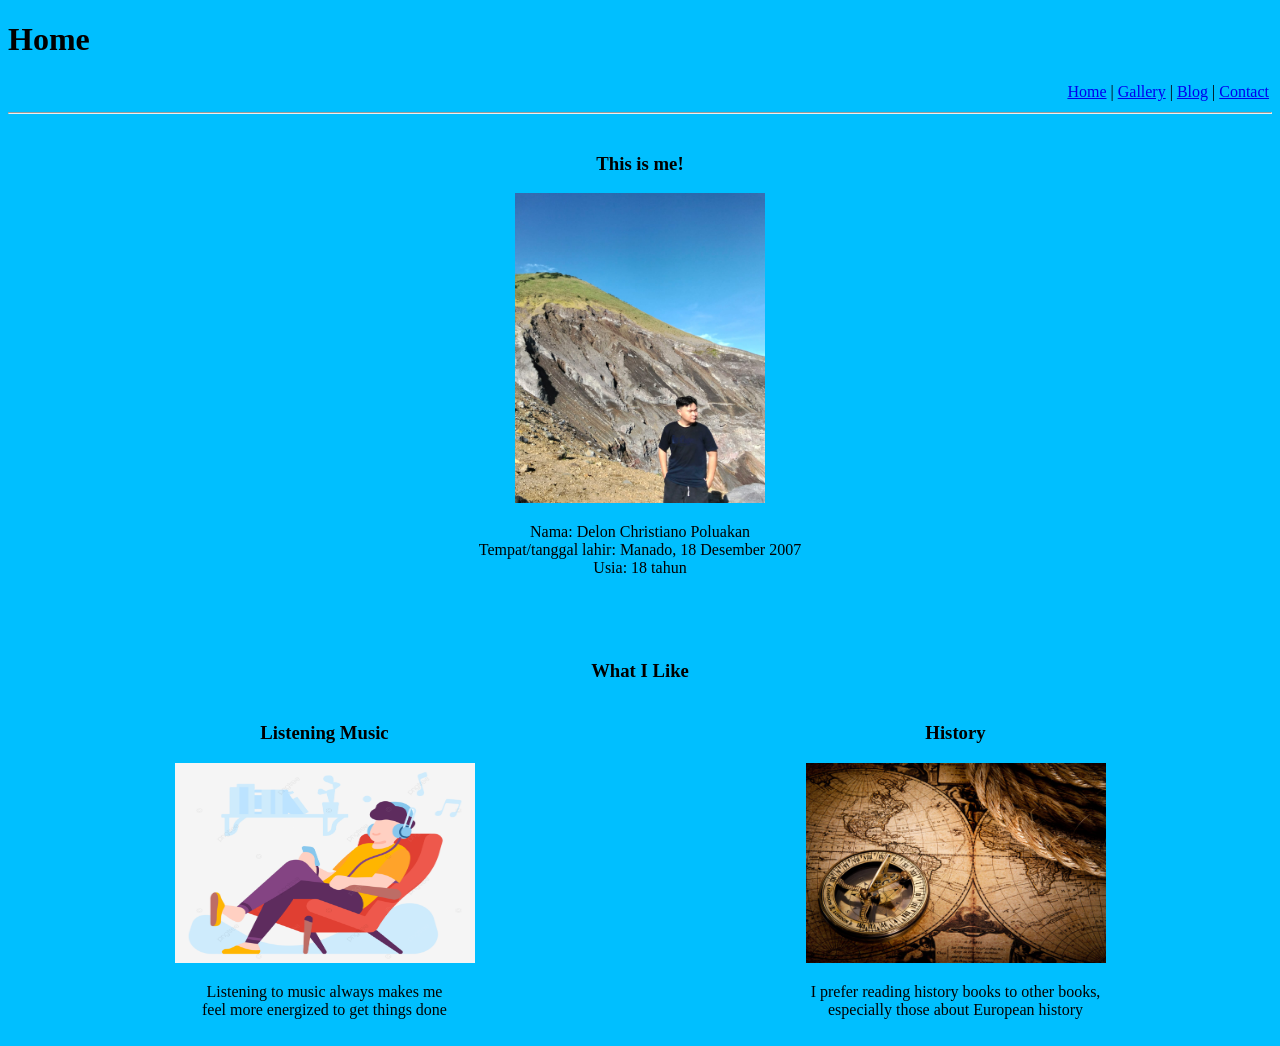
==== index.html @ b7cd9232 "Create index.html" ====
<!DOCTYPE html>
<html lang="en">
<head>
    <meta charset="UTF-8">
    <meta name="viewport" content="width=device-width, initial-scale=1.0">
    <title>Portofolio_Delon_Christiano_Poluakan</title>

        
</head>
<body bgcolor="deepskyblue">
    <h1>Home</h1>

    <table width="100%">
        <tr>
            <td align="right">
                <a href="index.html">Home</a> |
                <a href="Gallery.html">Gallery</a> |
                 <a href="Blog.html">Blog</a> |
                 <a href="Contact.html">Contact</a>
            </td>
        </tr>
    </table>

    <hr align="left">

    <center>
    <table border="0" cellpadding="10">
        <tr>
            <td align="center">
                <h3><b>This is me!</b></h3>
                <img src="Gambar_1.jpg" width="250" height="310" alt="Foto">
                <p>Nama: Delon Christiano Poluakan
                <br> Tempat/tanggal lahir: Manado, 18 Desember 2007
                <br> Usia: 18 tahun</p>
            </td>
        </tr>
    </table>
    </center>

    <br><br>
    <h3 align="center">What I Like</h3>


    <table width="100%">
        <tr>
            <td align="center">
                <h3>Listening Music</h3>
                <img src="Mendengarkan_musik.jpg" width="300" height="200">
                <p>Listening to music always makes me
                <br>feel more energized to get things done</p>
            </td>

            <td align="center">
                <h3>History</h3>
                <img src="dunia 17.jpg" width="300" height="200">
                <p>I prefer reading history books to other books,
                <br>especially those about European history</p>
            </td>
        </tr>
    </table>

    
</body>
</html>
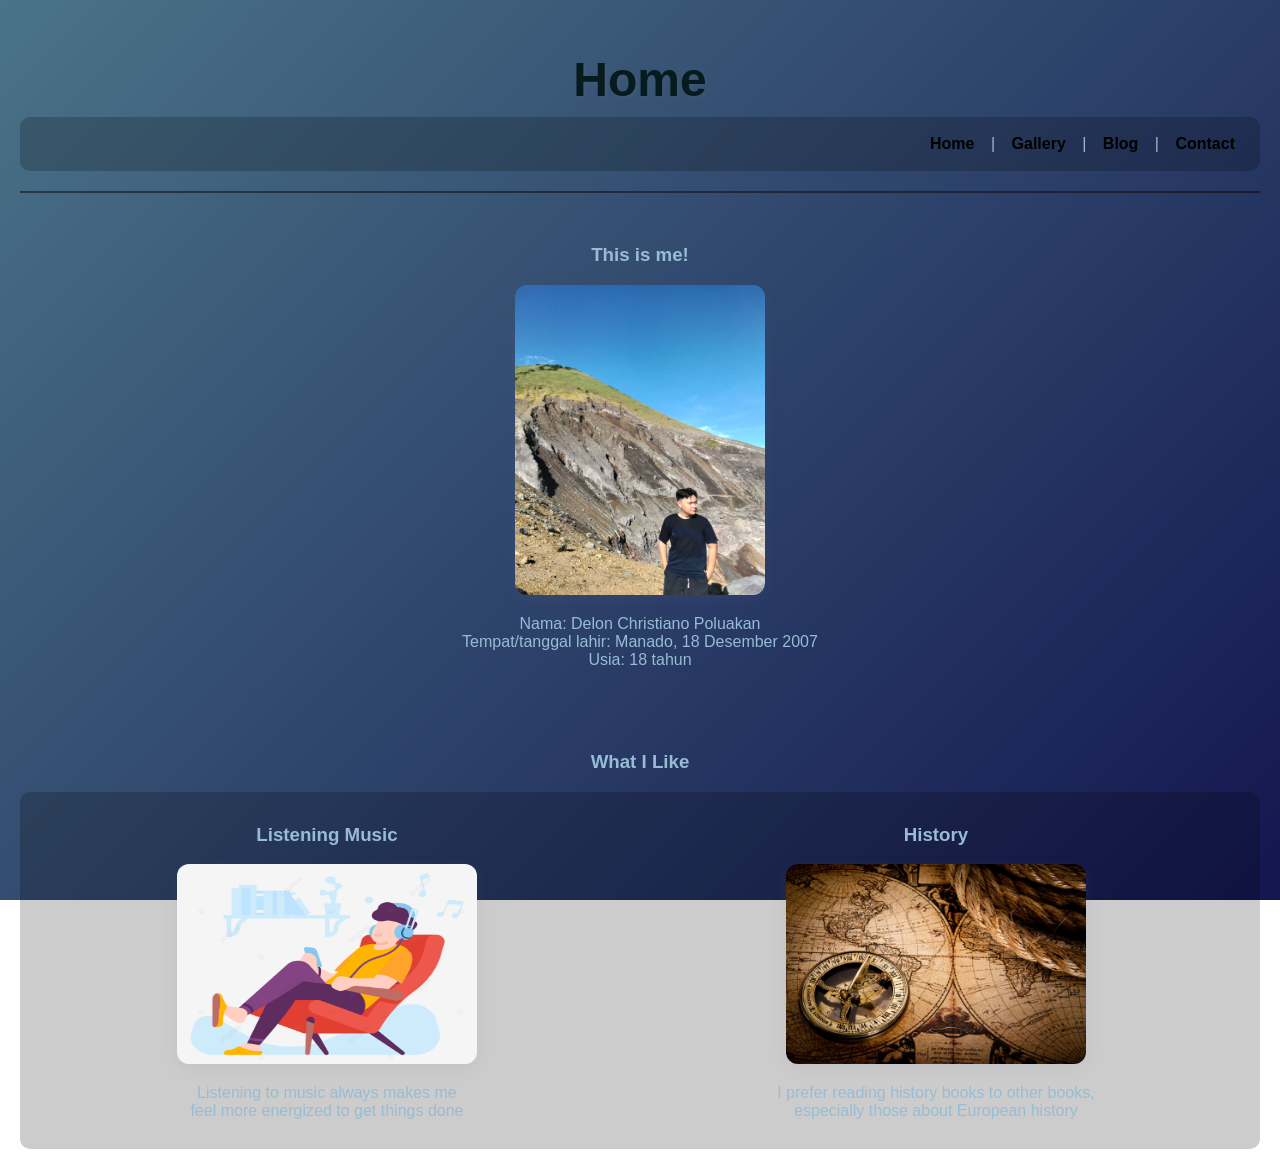
==== commit 85d07fb9: "Update index.html" ====
--- a/index.html
+++ b/index.html
@@ -7,6 +7,7 @@
 
         
 </head>
+<link rel="stylesheet" href="style.css">
 <body bgcolor="deepskyblue">
     <h1>Home</h1>
 
@@ -28,7 +29,7 @@
         <tr>
             <td align="center">
                 <h3><b>This is me!</b></h3>
-                <img src="Gambar_1.jpg" width="250" height="310" alt="Foto">
+                <img src="Pictures/Gambar_1.jpg" width="250" height="310" alt="Foto">
                 <p>Nama: Delon Christiano Poluakan
                 <br> Tempat/tanggal lahir: Manado, 18 Desember 2007
                 <br> Usia: 18 tahun</p>
@@ -45,20 +46,25 @@
         <tr>
             <td align="center">
                 <h3>Listening Music</h3>
-                <img src="Mendengarkan_musik.jpg" width="300" height="200">
+                <img src="Pictures/Mendengarkan_musik.jpg" width="300" height="200">
                 <p>Listening to music always makes me
                 <br>feel more energized to get things done</p>
             </td>
 
             <td align="center">
                 <h3>History</h3>
-                <img src="dunia 17.jpg" width="300" height="200">
+                <img src="Pictures/dunia 17.jpg" width="300" height="200">
                 <p>I prefer reading history books to other books,
                 <br>especially those about European history</p>
             </td>
         </tr>
     </table>
 
-    
+    <div id="modal" class="modal">
+    <span class="close-modal" onclick="closeModal()">&times;</span>
+    <img id="modal-img" class="modal-content">
+    <video id="modal-video" class="modal-content" controls></video>
+</div>
+   <script src="script.js"></script> 
 </body>
 </html>
--- a/style.css
+++ b/style.css
@@ -0,0 +1,217 @@
+body {
+    font-family: 'Segoe UI', Tahoma, Geneva, Verdana, sans-serif;
+    margin: 0;
+    padding: 20px;
+    color: #97bcd4;
+    background: linear-gradient(135deg, #4a7388 0%, #13164f 100%) fixed;
+    min-height: 100vh;
+    opacity: 0;
+    transition: opacity 1s ease;
+}
+
+body.show {
+    opacity: 1;
+}
+
+h1 {
+    text-align: center;
+    color: rgb(6, 27, 29);
+    font-size: 3rem;
+    text-shadow: 2px 2px 4px rgba(167, 134, 134, 0.1);
+    margin-bottom: 10px;
+    animation: slideDown 1s ease;
+}
+
+hr {
+    border: 0;
+    height: 2px;
+    background: rgba(19, 4, 0, 0.5);
+    margin: 20px 0;
+}
+
+.navbar, table[width="100%"] {
+    text-align: right;
+    padding: 10px;
+    background-color: rgba(0,0,0,0.2);
+    border-radius: 10px;
+    animation: slideDown 1s ease;
+}
+
+.navbar a, table[width="100%"] a {
+    text-decoration: none;
+    color: #000102;
+    padding: 5px 12px;
+    border-radius: 20px;
+    transition: all 0.3s ease;
+    font-weight: bold;
+    display: inline-block;
+}
+
+.navbar a:hover, table[width="100%"] a:hover {
+    background: #1a243e;
+    color: #6167a8;
+    box-shadow: 0 4px 15px rgba(65, 4, 4, 0.2);
+    transform: scale(1.05);
+}
+
+.container {
+    width: 90%;
+    margin: auto;
+}
+
+.flex {
+    display: flex;
+    justify-content: space-around;
+    flex-wrap: wrap;
+    gap: 20px;
+}
+
+.card, .article-card, .contact-card {
+    background: rgba(58, 106, 216, 0.9);
+    padding: 25px;
+    border-radius: 15px;
+    box-shadow: 0 10px 30px rgba(0,0,0,0.1);
+    backdrop-filter: blur(10px);
+    margin-bottom: 20px;
+    transform: translateY(30px);
+    opacity: 0;
+    transition: transform 0.6s, opacity 0.6s, box-shadow 0.3s;
+}
+
+.card.show, .article-card.show, .contact-card.show {
+    transform: translateY(0);
+    opacity: 1;
+}
+
+.card:hover, .article-card:hover, .contact-card:hover {
+    transform: translateY(-5px);
+    box-shadow: 0 15px 35px rgba(0,0,0,0.2);
+}
+
+.gallery {
+    display: grid;
+    grid-template-columns: repeat(auto-fit, minmax(200px, 1fr));
+    gap: 15px;
+    padding: 20px;
+}
+
+img, video {
+    border-radius: 12px;
+    box-shadow: 0 5px 15px rgba(121, 119, 156, 0.1);
+    transition: transform 0.3s ease;
+    max-width: 100%;
+}
+
+img:hover {
+    transform: scale(1.05);
+    cursor: pointer;
+}
+
+#contact-list {
+    list-style: none;
+    padding: 0;
+    font-size: 1.2rem;
+    font-weight: bold;
+    color: #18135a;
+}
+
+#contact-list li {
+    margin: 15px 0;
+    padding: 10px;
+    background: rgb(20, 54, 91);
+    border-radius: 10px;
+    cursor: pointer;
+    transition: all 0.3s ease;
+}
+
+#contact-list li:hover {
+    background: #f0f8ff;
+    padding-left: 20px;
+}
+
+
+.modal, #modal {
+    display: none;
+    position: fixed;
+    top: 0; left: 0;
+    width: 100%; height: 100%;
+    background: rgba(0,0,0,0.85); 
+    backdrop-filter: blur(5px);
+    z-index: 1000;
+    justify-content: center;
+    align-items: center;
+    opacity: 0;
+    transition: opacity 0.4s ease;
+}
+
+.modal.show, #modal.show {
+    display: flex;
+    opacity: 1;
+}
+
+.modal-content, #modal-img, #modal-video {
+    max-width: 90%;
+    max-height: 85vh;
+    border-radius: 10px;
+    box-shadow: 0 10px 40px rgba(0,0,0,0.5);
+    display: none; 
+    transform: scale(0.7);
+    transition: transform 0.4s cubic-bezier(0.175, 0.885, 0.32, 1.275);
+}
+
+.modal.show .modal-content, 
+.modal.show #modal-img, 
+.modal.show #modal-video {
+    transform: scale(1);
+}
+
+.close-modal {
+    position: absolute;
+    top: 20px;
+    right: 30px;
+    color: white;
+    font-size: 40px;
+    font-weight: bold;
+    cursor: pointer;
+    z-index: 1001;
+    transition: 0.3s;
+}
+
+.close-modal:hover {
+    color: #ff4757;
+    transform: scale(1.1);
+}
+
+button {
+    padding: 10px 15px;
+    border: none;
+    background-color: #1e90ff;
+    color: white;
+    border-radius: 5px;
+    cursor: pointer;
+    transition: 0.3s;
+}
+
+.popup {
+    position: fixed;
+    bottom: 20px;
+    right: 20px;
+    background: white;
+    padding: 15px;
+    border-radius: 10px;
+    box-shadow: 0 4px 10px rgba(0,0,0,0.3);
+    opacity: 0;
+    transform: translateY(20px);
+    transition: 0.4s;
+    z-index: 999;
+}
+
+.popup.show {
+    opacity: 1;
+    transform: translateY(0);
+}
+
+@keyframes slideDown {
+    from { transform: translateY(-30px); opacity: 0; }
+    to { transform: translateY(0); opacity: 1; }
+}
